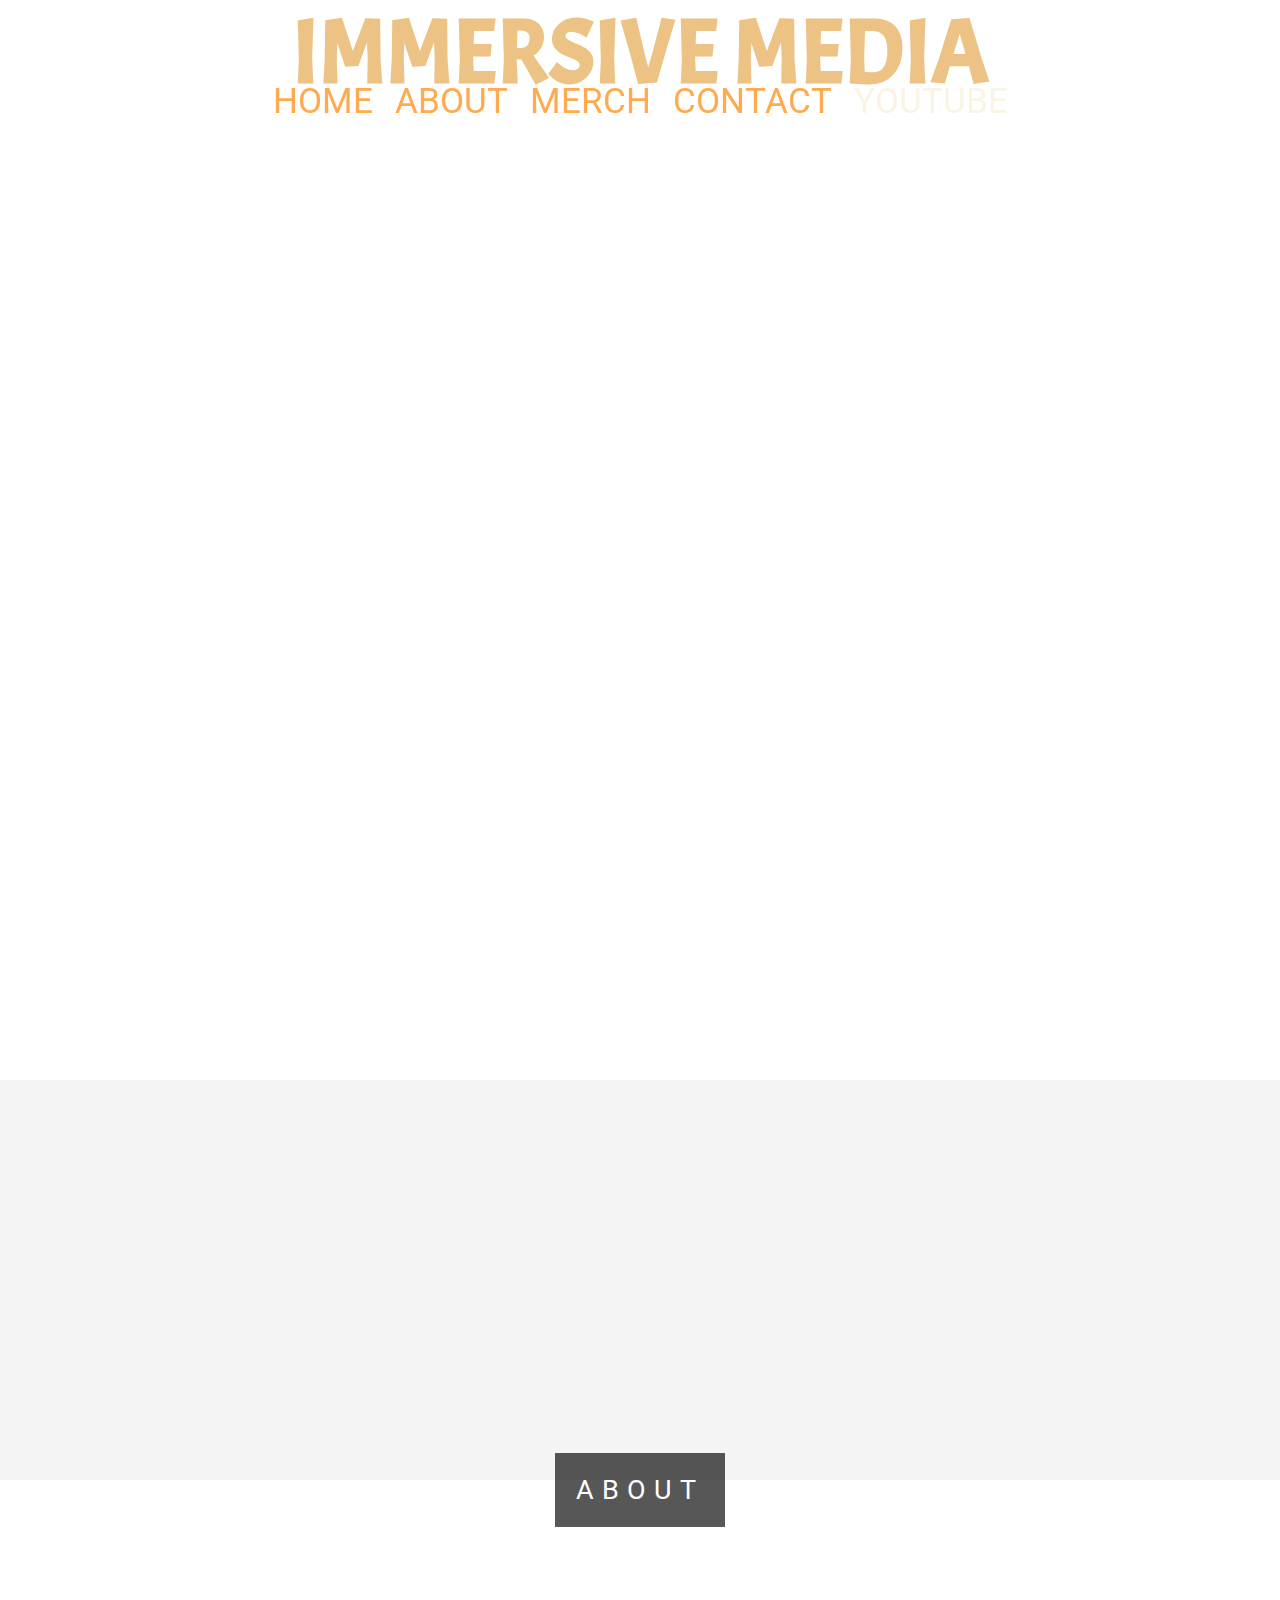
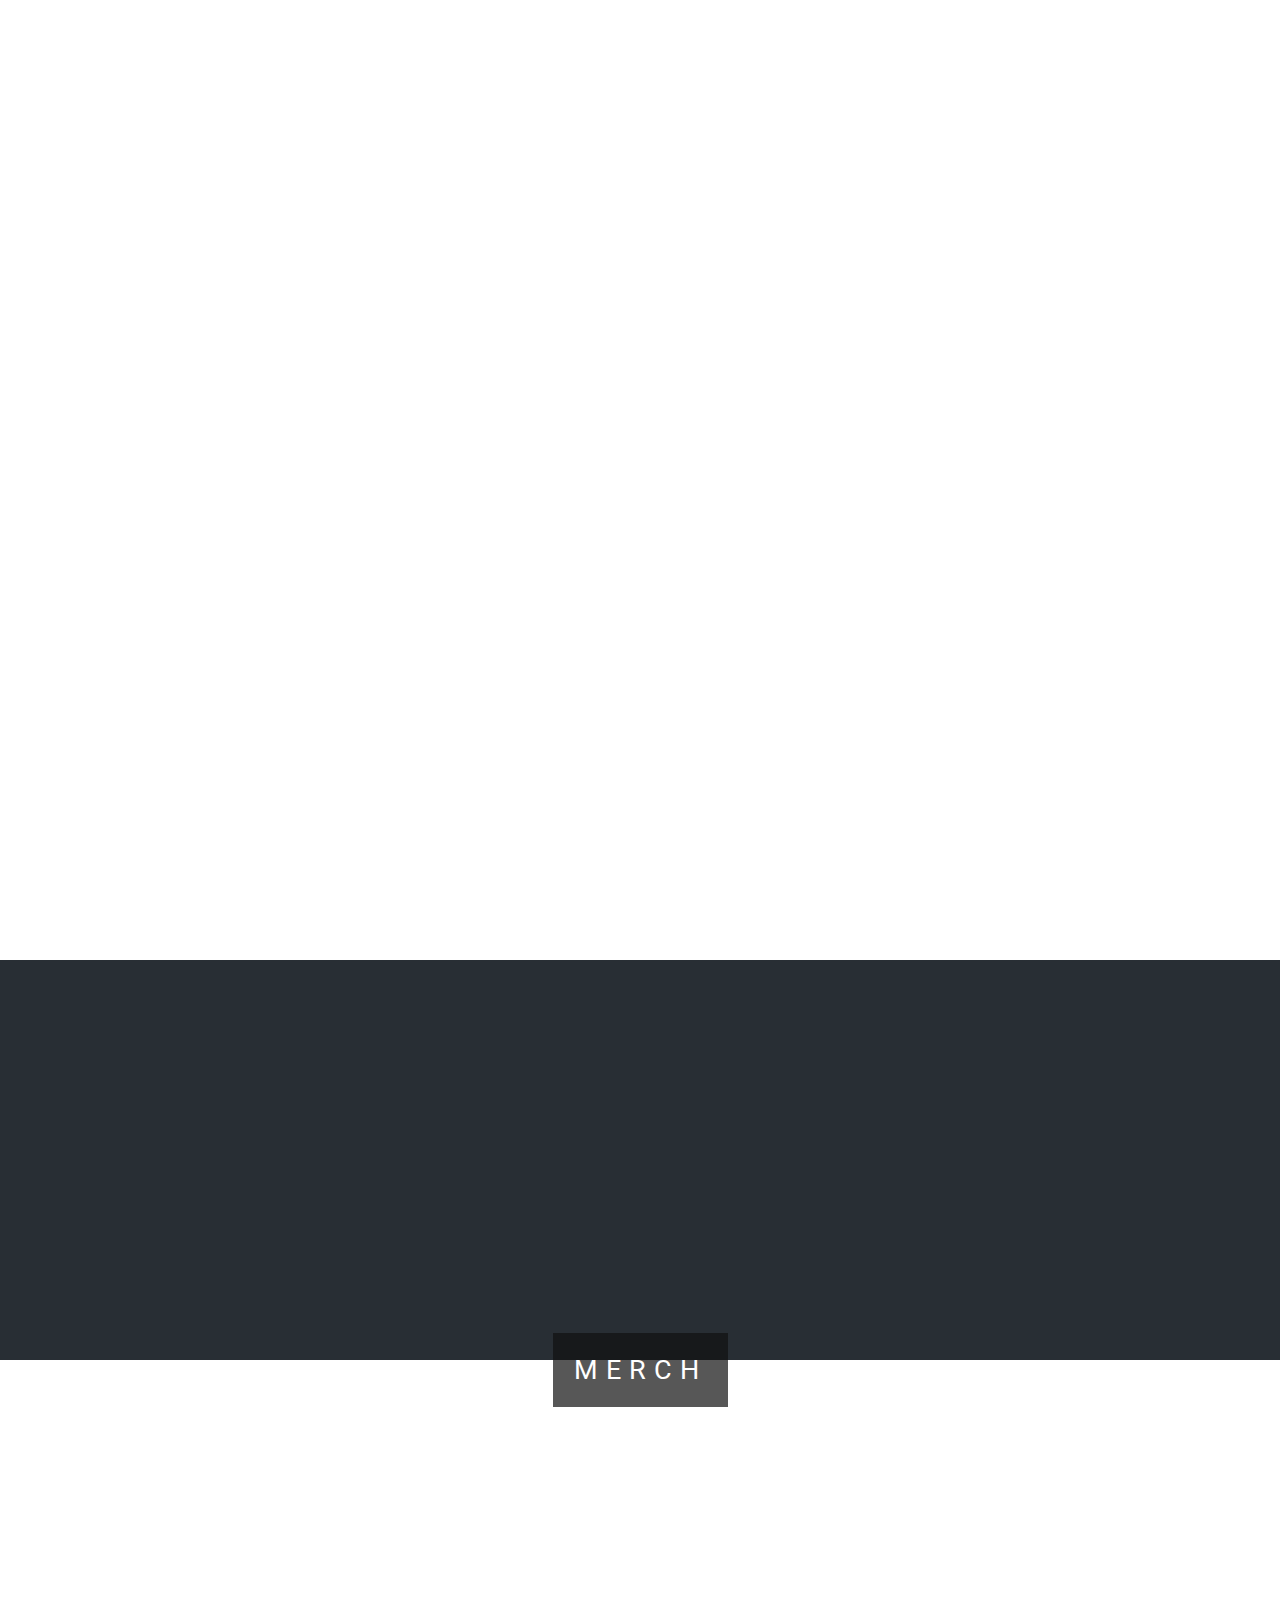
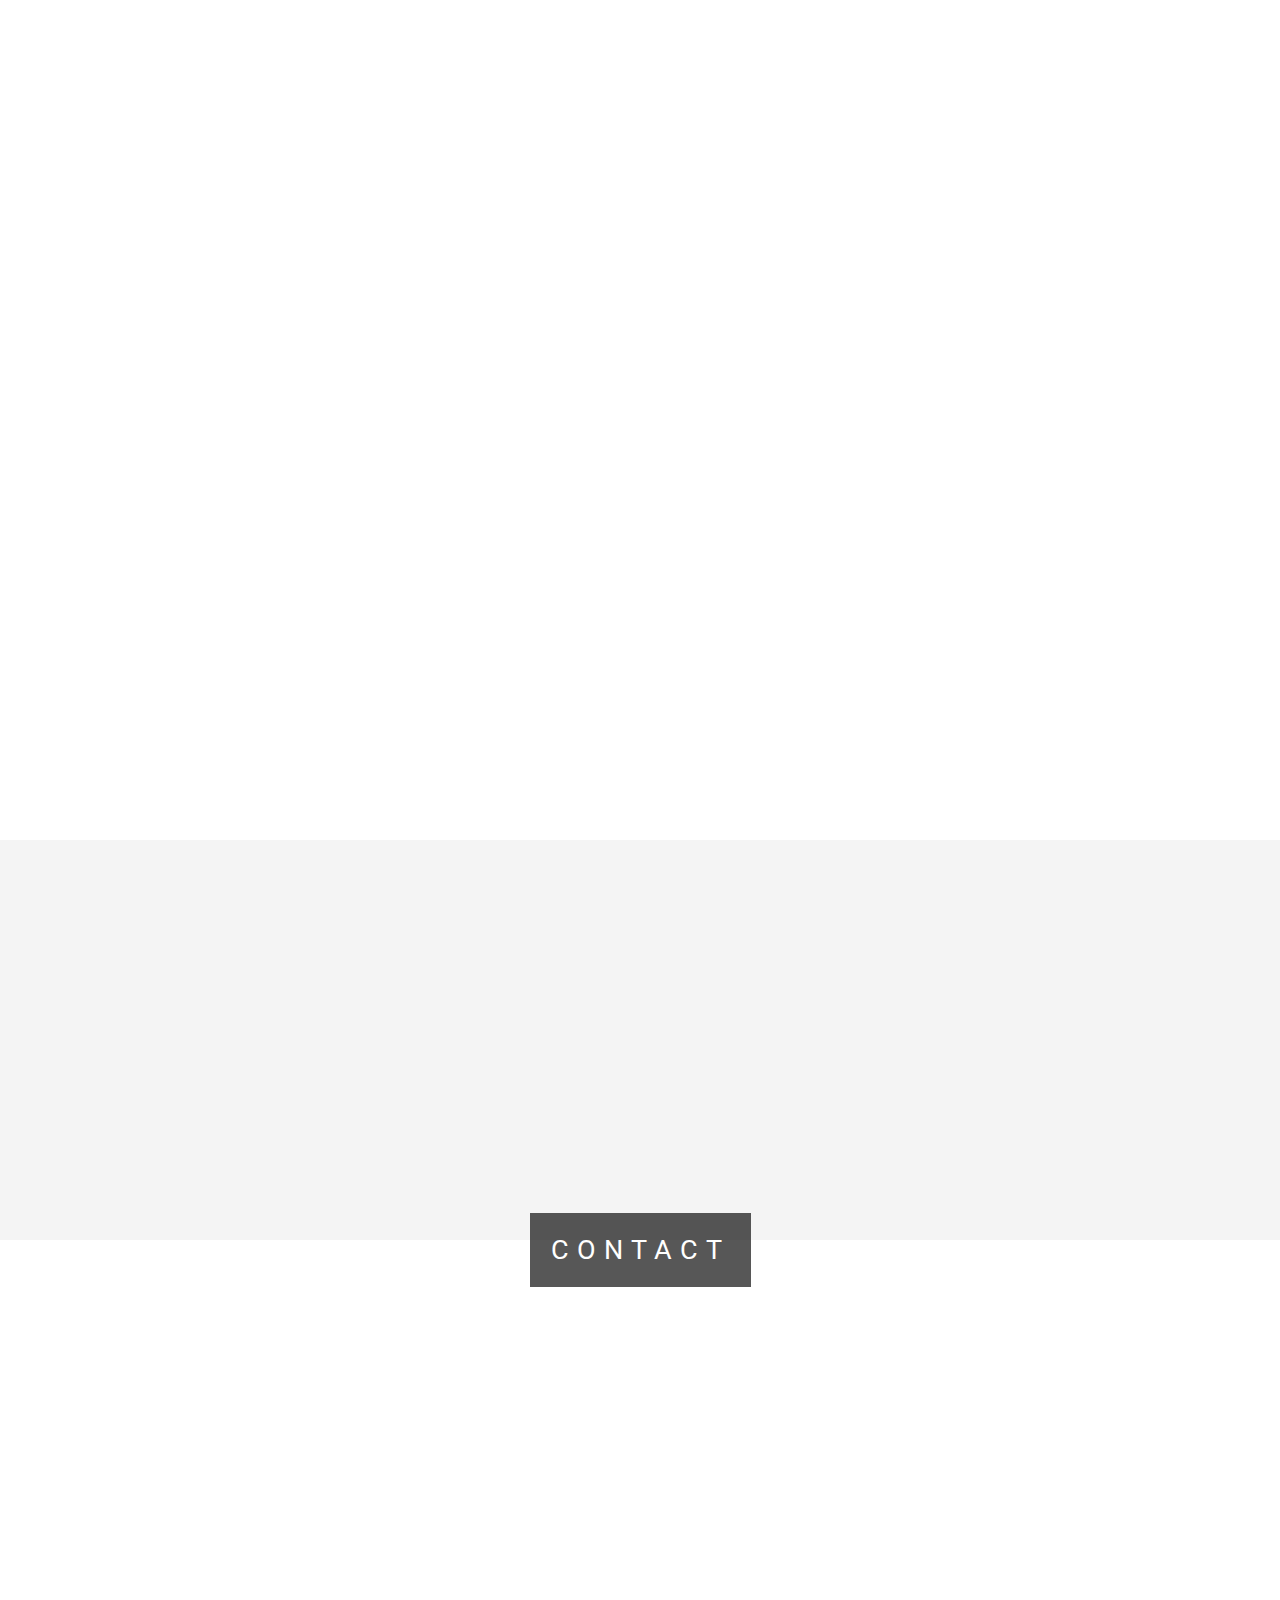
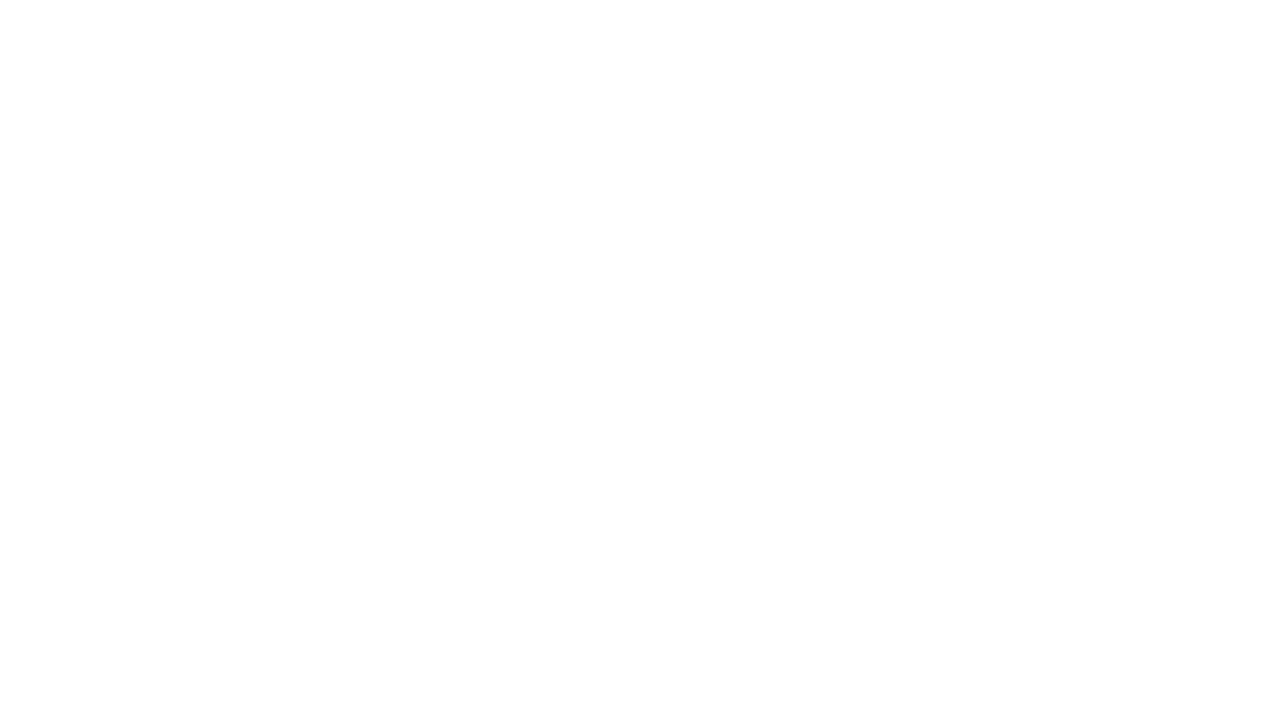
==== index.html @ 40565028 "1.0" ====
<!doctype html>
<html lang="en">
  <head>

<!-- Required meta tags -->
    <meta charset="utf-8">
    <meta name="viewport" content="width=device-width, initial-scale=1, shrink-to-fit=no">
    <meta http-http-equiv="x-ua-compatible" content="ie=edge">
    <meta name="google-site-verification" content="T6iKqx3-DiFHsfPoKIApaoAMA8yi9OTqyX2C6EBNBVs" />

<!-- Bootstrap CSS -->
    <link rel="stylesheet" href="https://maxcdn.bootstrapcdn.com/bootstrap/4.0.0/css/bootstrap.min.css" integrity="sha384-Gn5384xqQ1aoWXA+058RXPxPg6fy4IWvTNh0E263XmFcJlSAwiGgFAW/dAiS6JXm" crossorigin="anonymous">
    <link rel="stylesheet" href="css/Style.css">

<!-- Font Awesome -->
    <link rel="stylesheet" href="https://use.fontawesome.com/releases/v5.2.0/css/all.css" integrity="sha384-hWVjflwFxL6sNzntih27bfxkr27PmbbK/iSvJ+a4+0owXq79v+lsFkW54bOGbiDQ" crossorigin="anonymous">

</head>
<body>
<div class="containing">
    <!-- HEADER -->
        <header>
              <nav>
                    <div class="menu-icon">
                          <i class="fa fa-bars fa-2x"></i>
                    </div>
                    <div class="name">
                      <h1>Immersive Media</h1>
                    </div>
                    <div class="menu">
                          <ul>
                                <li><a class= "texts" href="#home-box">Home</a></li>
                                <li><a class= "texts" href="#about-box">About</a></li>
                                <li><a class= "texts" href="#merch-box">Merch</a></li>
                                <li><a class= "texts" href="#contact-box">Contact</a></li>
                                <li><a class="YouTube" href="https://www.youtube.com/channel/UCcs6oKgGmjTyx94n_XMo07Q">You</a><a class="YouTube" href="https://www.youtube.com/channel/UCcs6oKgGmjTyx94n_XMo07Q">Tube</a></li>
                          </ul>
                    </div>
              </nav>
        </header>

    <!-- CONTENT AREA -->
    <div class="content">
      <div id="home-box">
          <div class="box-text">
          </div>
      </div>

      <section class="section section-light">
        <h2> </h2>
        <p>
      </section>

      <div id="about-box">
          <div class="box-text">
            <span class="border">
              ABOUT
            </span>
          </div>
      </div>

      <section class="section section-dark">
        <h2> </h2>
        <p>
        </p>
      </section>

      <div id="merch-box">
          <div class="box-text">
            <span class="border">
              merch
            </span>
          </div>
      </div>

      <section class="section section-light">
        <h2> </h2>
        <p>
        </p>
      </section>

      <div id="contact-box">
          <div class="box-text">
            <span class="border">
              contact
            </span>
          </div>
      </div>
      </div>




    <!-- FOOTER -->
    <div class="clearfix"></div>
    <div class="row">
    <nav class="navbar fixed-bottom navbar-light bg-light">
      <a class="navbar-brand" href="https://twitter.com/ImmersiveMedias"><i class="fab fa-twitter fa-2x"></i></a>
      <a class="navbar-brand" href="#"><i class="fab fa-instagram fa-2x"></i></a>
      <a class="navbar-brand" href="#"><i class="fab fa-youtube fa-2x"></i></a>
    </nav>
    </div>




</div>

  <script src="https://code.jquery.com/jquery-3.2.1.slim.min.js" integrity="sha384-KJ3o2DKtIkvYIK3UENzmM7KCkRr/rE9/Qpg6aAZGJwFDMVNA/GpGFF93hXpG5KkN" crossorigin="anonymous"></script>
  <script src="https://cdnjs.cloudflare.com/ajax/libs/popper.js/1.12.9/umd/popper.min.js" integrity="sha384-ApNbgh9B+Y1QKtv3Rn7W3mgPxhU9K/ScQsAP7hUibX39j7fakFPskvXusvfa0b4Q" crossorigin="anonymous"></script>
  <script src="https://maxcdn.bootstrapcdn.com/bootstrap/4.0.0/js/bootstrap.min.js" integrity="sha384-JZR6Spejh4U02d8jOt6vLEHfe/JQGiRRSQQxSfFWpi1MquVdAyjUar5+76PVCmYl" crossorigin="anonymous"></script>
    <script src="js/app.js"></script>
</body>
</html>
---- css/Style.css ----
@import url('https://fonts.googleapis.com/css?family=Roboto:900|Josefin+Sans:300|Oxygen:300');
@import url('https://fonts.googleapis.com/css?family=Lato:300|Alegreya|Londrina+Sketch|Dosis|Acme|Dokdo|East+Sea+Dokdo|Lora:700|Oxygen:300|Playfair+Display:900|Yanone+Kaffeesatz');


html, body {
      margin: 0;
      padding: 0;
      width: 100%;
}

* {
  margin: 0;
  padding: 0;
}

 /* header {
      width: 100%;
      height: 100vh;
      background: url('https://wallpapercave.com/wp/wp1810974.jpg') no-repeat 50% 50%;
      filter: blur(4px);
      transform: scale(1.1);
      background-size: cover;
}
*/
.content {
      width: 100%;
      margin: auto;
      font-size: 16px;
      line-height: 20px;
}

.name h1 {
      text-transform: uppercase;
      font-family: 'Acme', sans-serif;
      color: #EDC385;
      font-weight: bold;
      font-size: 90px;
}

nav ul li {
      display: inline-block;
      padding: 9px;
}

nav ul li a {
      text-decoration: none;
      color: #ffaa4f;
      text-transform: uppercase;
      font-family: 'Roboto', sans-serif;
      font-size: 35px;
      list-style: none;
}

nav {
      position: fixed;
      width: 100%;
      text-align: center;
      z-index: 99999;
}

nav ul, h1{
      background: rgba(0, 0, 0, 0.0);
      overflow: hidden;
      margin: -0.7px;
      transition: 1s;
}

nav ul {
      margin: -40.7px;
      transition: 0.5s;
}
nav.black ul {
      background: rgba(0, 0, 0, 0.5);
      margin-top: 0px;
      margin-left: 290px;
      margin-right: 290px;
}

nav.black h1 {
      background: rgba(0, 0, 0, 0.9);
      margin-left: 220px;
      margin-right: 220px;
}
.menu-icon {
      line-height: 60px;
      width: 100%;
      background: #000;
      text-align: right;
      box-sizing: border-box;
      padding: 15px 24px;
      cursor: pointer;
      color: #fff;
      display: none;
}

.texts {
      color: #ffaa4f;
      text-decoration: none;

}
.texts:hover {
      color: #EDC385;
      text-decoration: none;
}

.YouTube:hover {
      color: #dc3545;
      text-decoration: none;
}

.YouTube {
      color: #FAF4E6;
      text-decoration: none;
}
.name {
      color: #EDC385;
      text-decoration: none;
}

.name:hover {
      color: #EDC385;
      text-decoration: none;
}

#home-box, #about-box, #merch-box, #contact-box {
  position: relative;
  opacity: .70;
  background-position: center;
  background-size: cover;
  background-repeat: no-repeat;
  background-attachment: fixed;
}

#home-box {
      background-image: url('https://images.pexels.com/photos/593322/pexels-photo-593322.jpeg?auto=compress&cs=tinysrgb&dpr=2&h=750&w=1260');
      min-height: 1080px;
}

#about-box {
      background-image: url('https://images.pexels.com/photos/442587/pexels-photo-442587.jpeg?auto=compress&cs=tinysrgb&dpr=2&h=750&w=1260');
      min-height: 1080px;
}

#merch-box {
      background-image: url('https://wallpapercave.com/wp/wp1810974.jpg');
      min-height: 1080px;
}

#contact-box {
      background-image: url('https://images.pexels.com/photos/593322/pexels-photo-593322.jpeg?auto=compress&cs=tinysrgb&dpr=2&h=750&w=1260');
      min-height: 1080px;
}

.section {
  text-align: center;
  width: 100%;
  height: 400px;
  padding: 50px 80px;
}

.section-light {
  background-color: #f4f4f4;
  color: #666;
}

.section-dark {
  background-color: #282e34;
  color: #ddd;
}

.box-text {
  position: relative
  width: 100%;
  text-align: center;
  color: #000;
  font-size: 27px;
  letter-spacing: 8px;
  text-transform: uppercase;
}

.box-text .border{
  background-color: #111;
  color: #fff;
  padding: 20px;

}

.box-text .border.trans{
  background-color:transparent;

}
.border {
    border: 1px solid #dee2e600!important;
}

/* Footer */

.navbar {
padding: 0rem 00rem;
flex-wrap: nowrap;
align-items: center;
justify-content: center;
position: fixed;
bottom: 0px;

}
.fa-twitter:before {
color: #48a0ff;
}

.fa-instagram:before {
display: inline-block;
width: 40px;
height: 40px;
text-align: center;
border-radius: 10px;
color: #fff;
font-size: 36px;
line-height: 40px;
vertical-align: top;
background: #d6249f;
background: radial-gradient(circle at 30% 107%, #fdf497 0%, #fdf497 5%, #fd5949 45%,#d6249f 60%,#285AEB 90%);
}

.fa-youtube:before {
color: #dc3545;
}


.fab {
color: #FAF4E6;
}
.navbar-light .navbar-brand {
color: #FAF4E6;
}
.bg-light {
background-color: #f8f9fa00!important;
}




@media(max-width: 786px) {

      .name h1 {
            position: fixed;
            top: 0;
            margin-left: 15px;
            font-size: 50px;
      }

      nav ul {
            max-height: 0px;
            background: #000;
      }

      nav.black ul {
            background: #000;
      }

      .showing {
            max-height: 34em;
      }

      nav ul li {
            box-sizing: border-box;
            width: 100%;
            padding: 2px;
            text-align: center;
      }

      .menu-icon {
            display: block;
      }
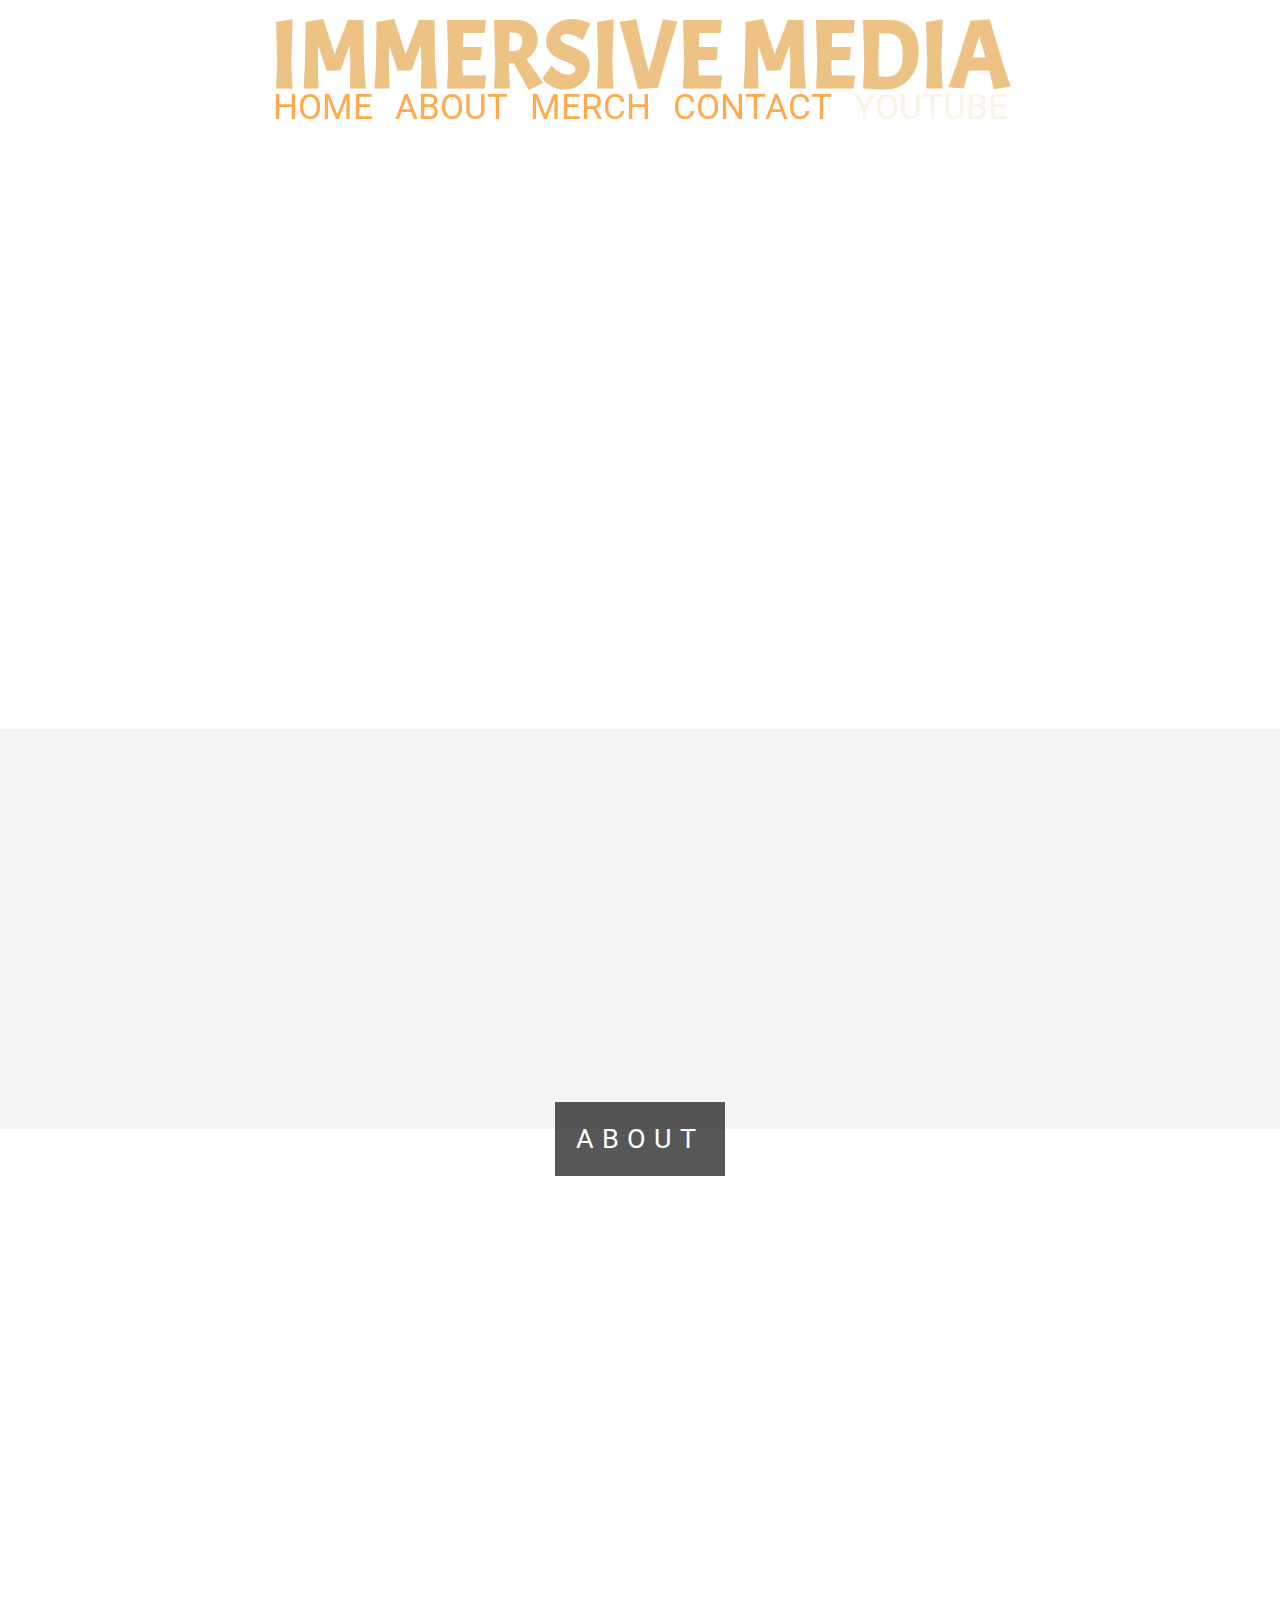
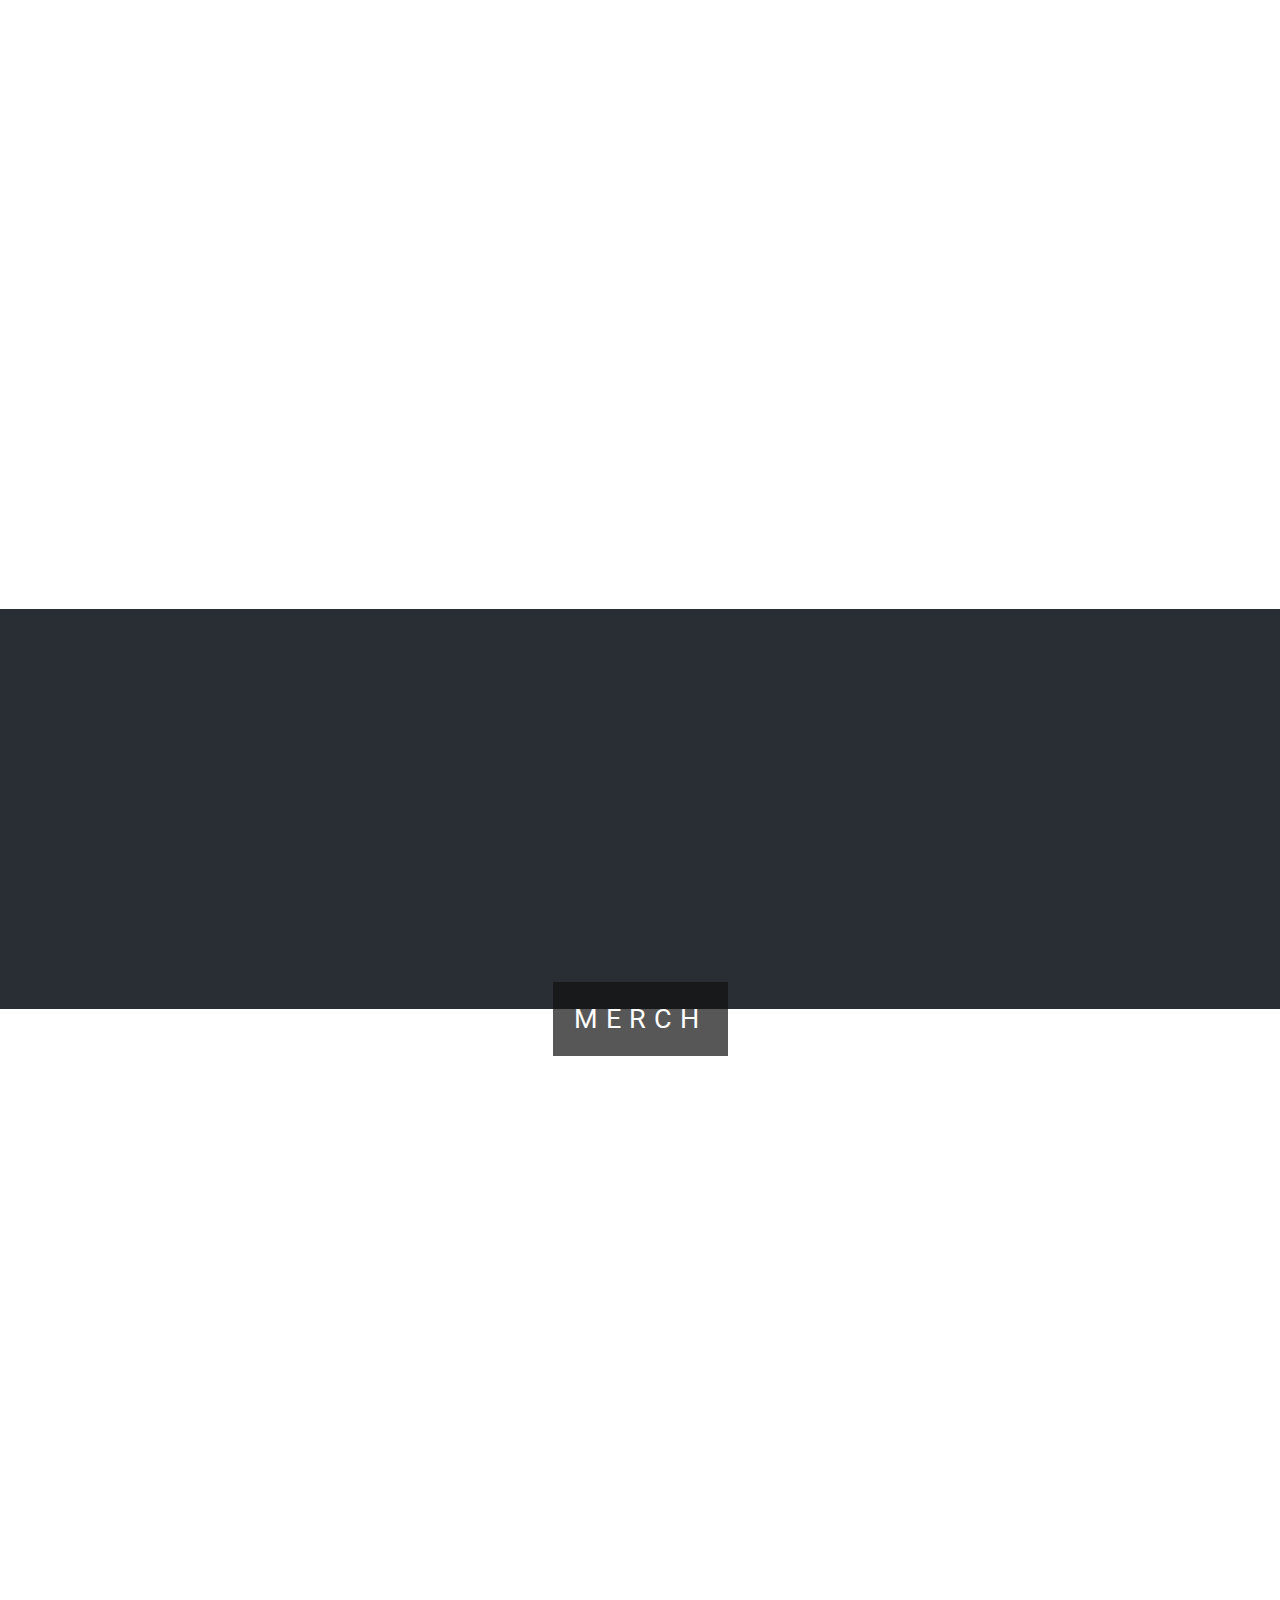
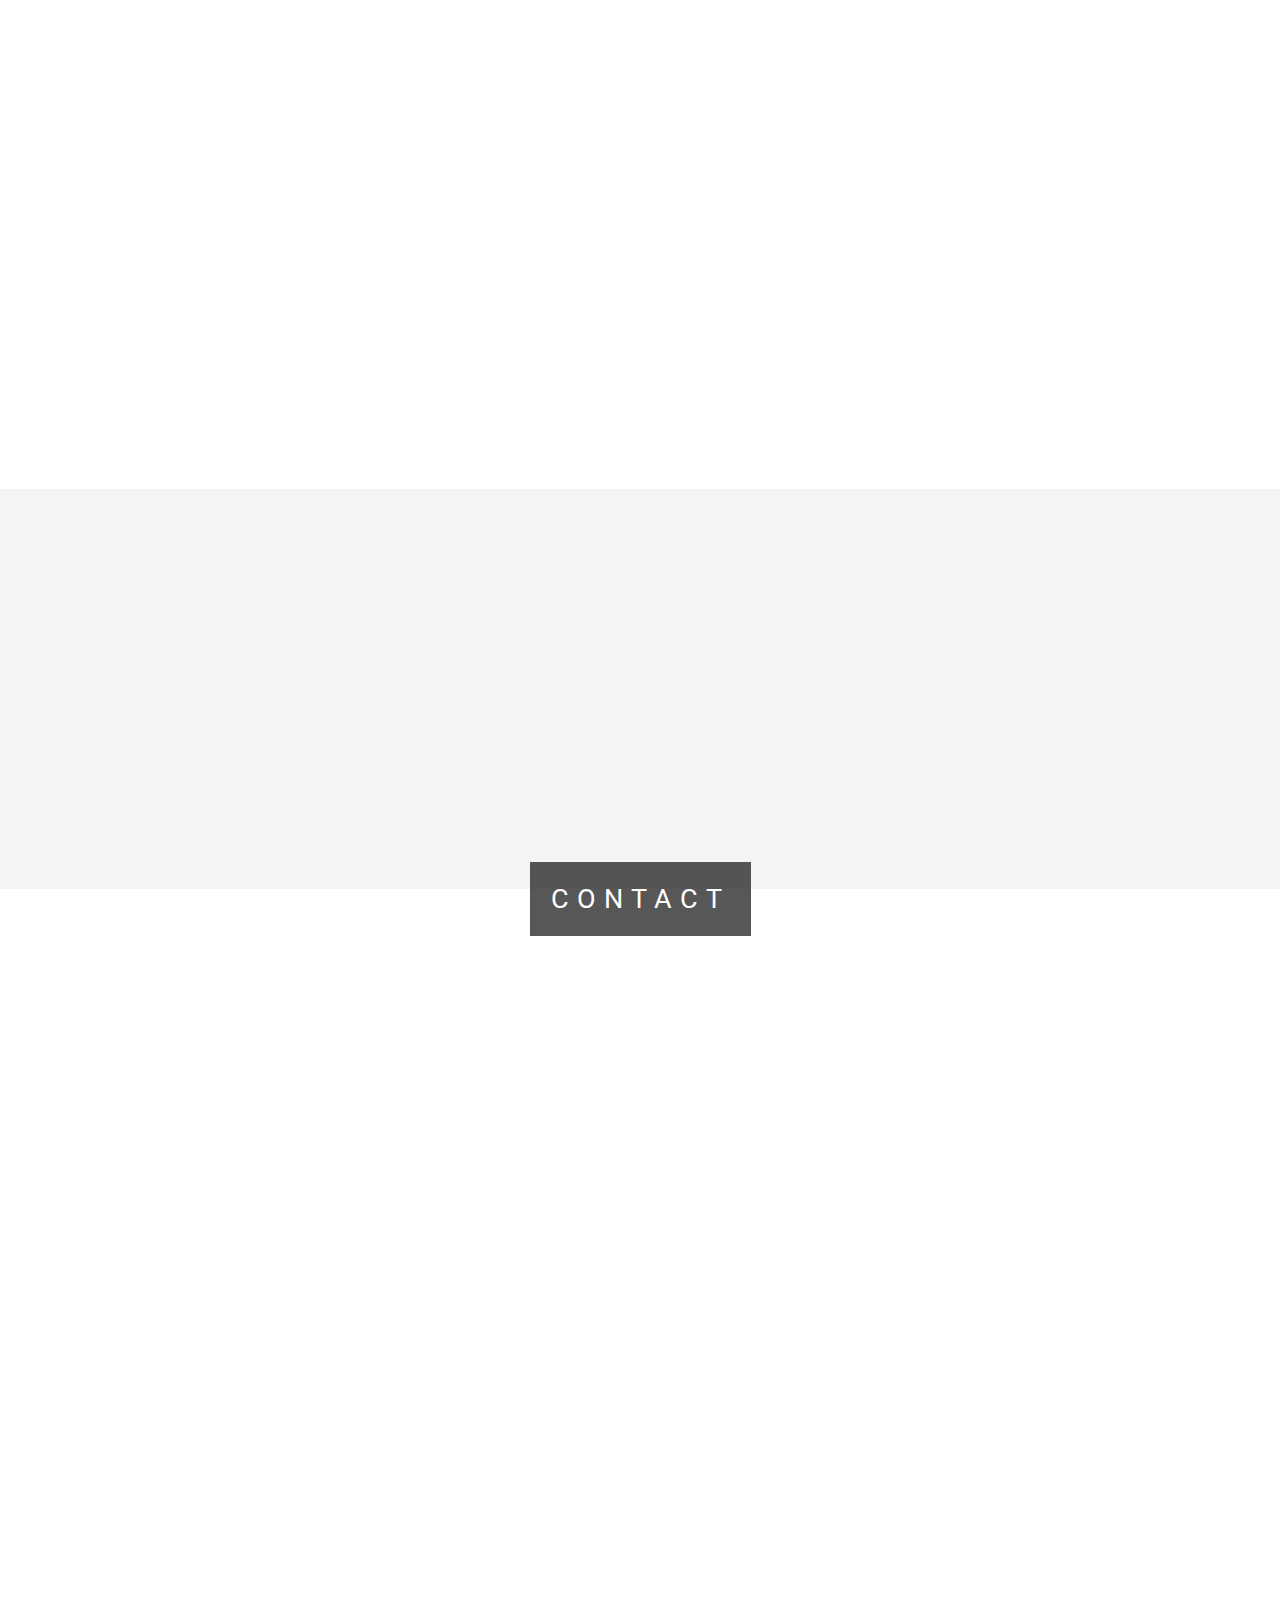
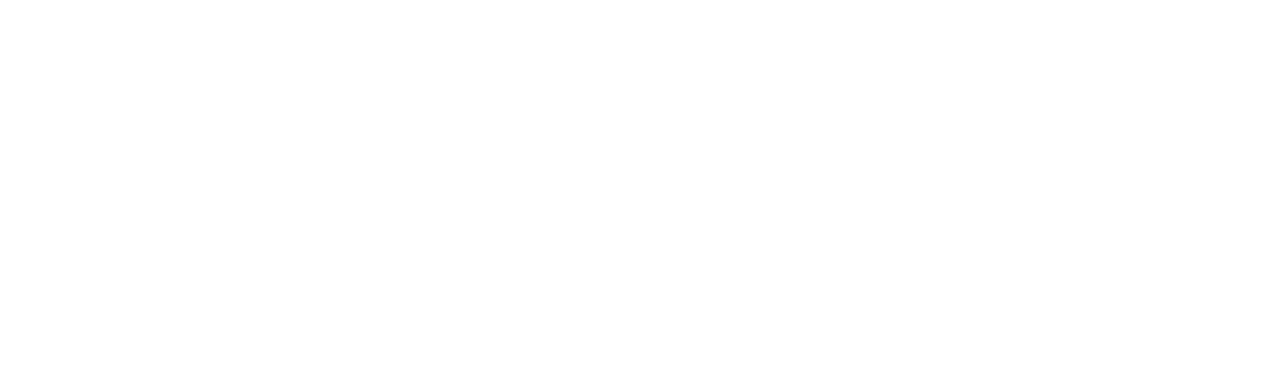
==== commit e73f7059: "1.1" ====
--- a/index.html
+++ b/index.html
@@ -42,19 +42,25 @@
     <!-- CONTENT AREA -->
     <div class="content">
       <div id="home-box">
+          <section class="video-section">
+            <div class="embed-responsive embed-responsive-16by9">
+              <iframe  class="embed-responsive-item" src="https://www.youtube.com/embed/FLbp9slWWHg?vq=hd1080&autoplay=1&loop=1&modestbranding=1&showinfo=0&rel=0&fs=0&color=white&controls=0" width="560" height="315" frameborder="0">
+              </iframe>
+            </div>
+          </section>
           <div class="box-text">
           </div>
       </div>
 
       <section class="section section-light">
         <h2> </h2>
-        <p>
+
       </section>
 
       <div id="about-box">
           <div class="box-text">
             <span class="border">
-              ABOUT
+              About
             </span>
           </div>
       </div>
--- a/css/Style.css
+++ b/css/Style.css
@@ -34,7 +34,7 @@
       font-family: 'Acme', sans-serif;
       color: #EDC385;
       font-weight: bold;
-      font-size: 90px;
+      font-size: 95px;
 }
 
 nav ul li {
@@ -87,9 +87,9 @@
       background: #000;
       text-align: right;
       box-sizing: border-box;
-      padding: 15px 24px;
+      padding: 20px 24px;
       cursor: pointer;
-      color: #fff;
+      color: #EDC385;
       display: none;
 }
 
@@ -122,7 +122,7 @@
       text-decoration: none;
 }
 
-#home-box, #about-box, #merch-box, #contact-box {
+#about-box, #merch-box, #contact-box {
   position: relative;
   opacity: .70;
   background-position: center;
@@ -132,8 +132,9 @@
 }
 
 #home-box {
-      background-image: url('https://images.pexels.com/photos/593322/pexels-photo-593322.jpeg?auto=compress&cs=tinysrgb&dpr=2&h=750&w=1260');
-      min-height: 1080px;
+    background-image: url('https://images.pexels.com/photos/593322/pexels-photo-593322.jpeg?auto=compress&cs=tinysrgb&dpr=2&h=750&w=1260');
+    align-items: center;
+    background-attachment: fixed;
 }
 
 #about-box {
@@ -156,6 +157,7 @@
   width: 100%;
   height: 400px;
   padding: 50px 80px;
+  transition: 1s;
 }
 
 .section-light {
@@ -168,6 +170,16 @@
   color: #ddd;
 }
 
+.video-section {
+    opacity: 100%;
+    padding: 10px 10px;
+    filter: drop-shadow(0px 0px 30px white);
+    /* max-width: 1920px;
+    max-height: 1080px;
+    */
+    transform: scale(0.8);
+    transition: 1s;
+}
 .box-text {
   position: relative
   width: 100%;
@@ -244,9 +256,10 @@
 
       .name h1 {
             position: fixed;
-            top: 0;
-            margin-left: 15px;
-            font-size: 50px;
+            top: 10px;
+            left: 40px;
+            font-size: 30px;
+            padding: 10px;
       }
 
       nav ul {
@@ -256,19 +269,55 @@
 
       nav.black ul {
             background: #000;
+            margin-top: 0px;
+            margin-left: 0px;
+            margin-right: 0px;
+      }
+      nav ul {
+            margin: 0px;
+            transition: 0.5s;
+      }
+      nav.black h1 {
+            background: rgba(0, 0, 0, 0.0);
+            margin-left: 0px;
+            margin-right: 0px;
+      }
+
+      nav ul li a {
+            text-decoration: none;
+            color: #ffaa4f;
+            text-transform: uppercase;
+            font-family: 'Roboto', sans-serif;
+            font-size: 35px;
+            list-style: none;
       }
 
       .showing {
-            max-height: 34em;
+            max-height: 38em;
       }
 
       nav ul li {
             box-sizing: border-box;
             width: 100%;
-            padding: 2px;
+            margin: -18px;
             text-align: center;
       }
 
+      .video-section {
+          opacity: 0.9;
+          padding: 1px 1px;
+          max-width: 1920px;
+          max-height: 1080px;
+          transform: scale(0.98);
+          transition: 1s;
+        }
+        .section {
+          text-align: center;
+          width: 100%;
+          height: 200px;
+          padding: 50px 80px;
+          transition: 1s;
+        }
       .menu-icon {
             display: block;
       }
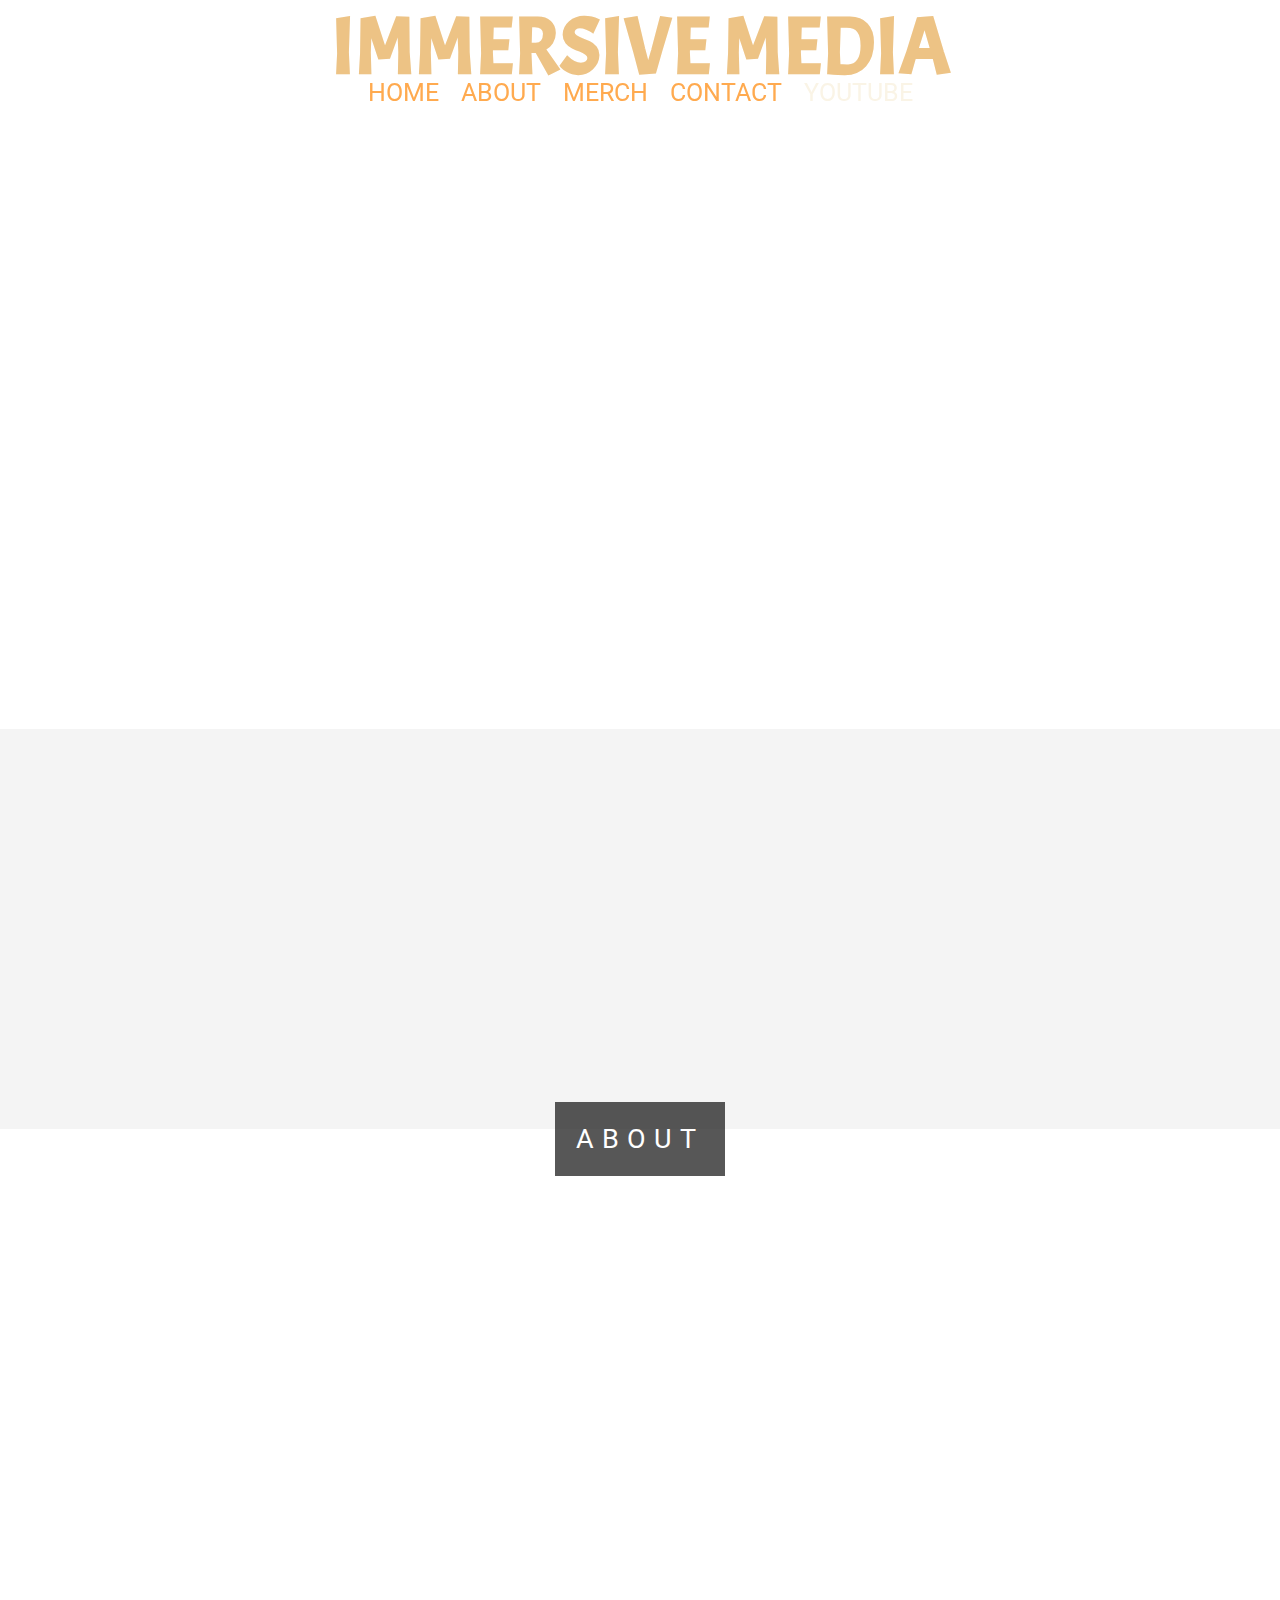
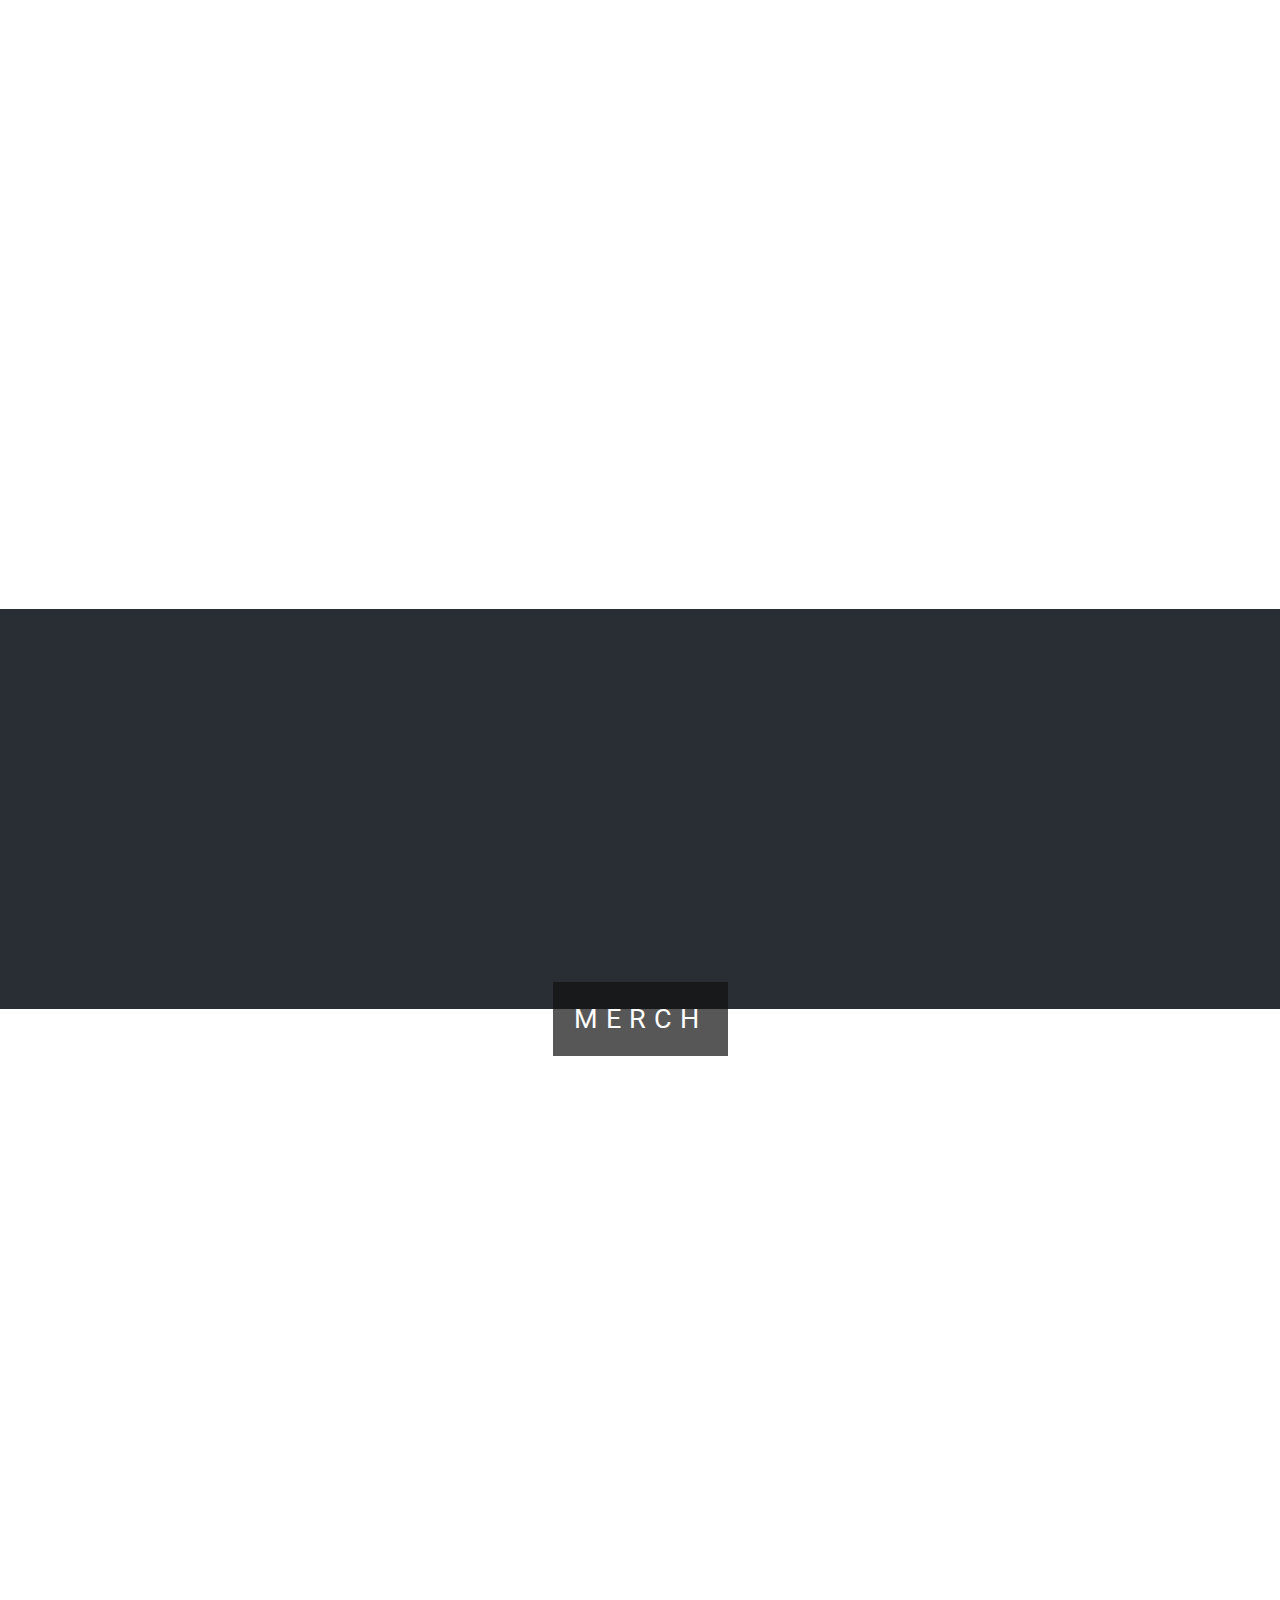
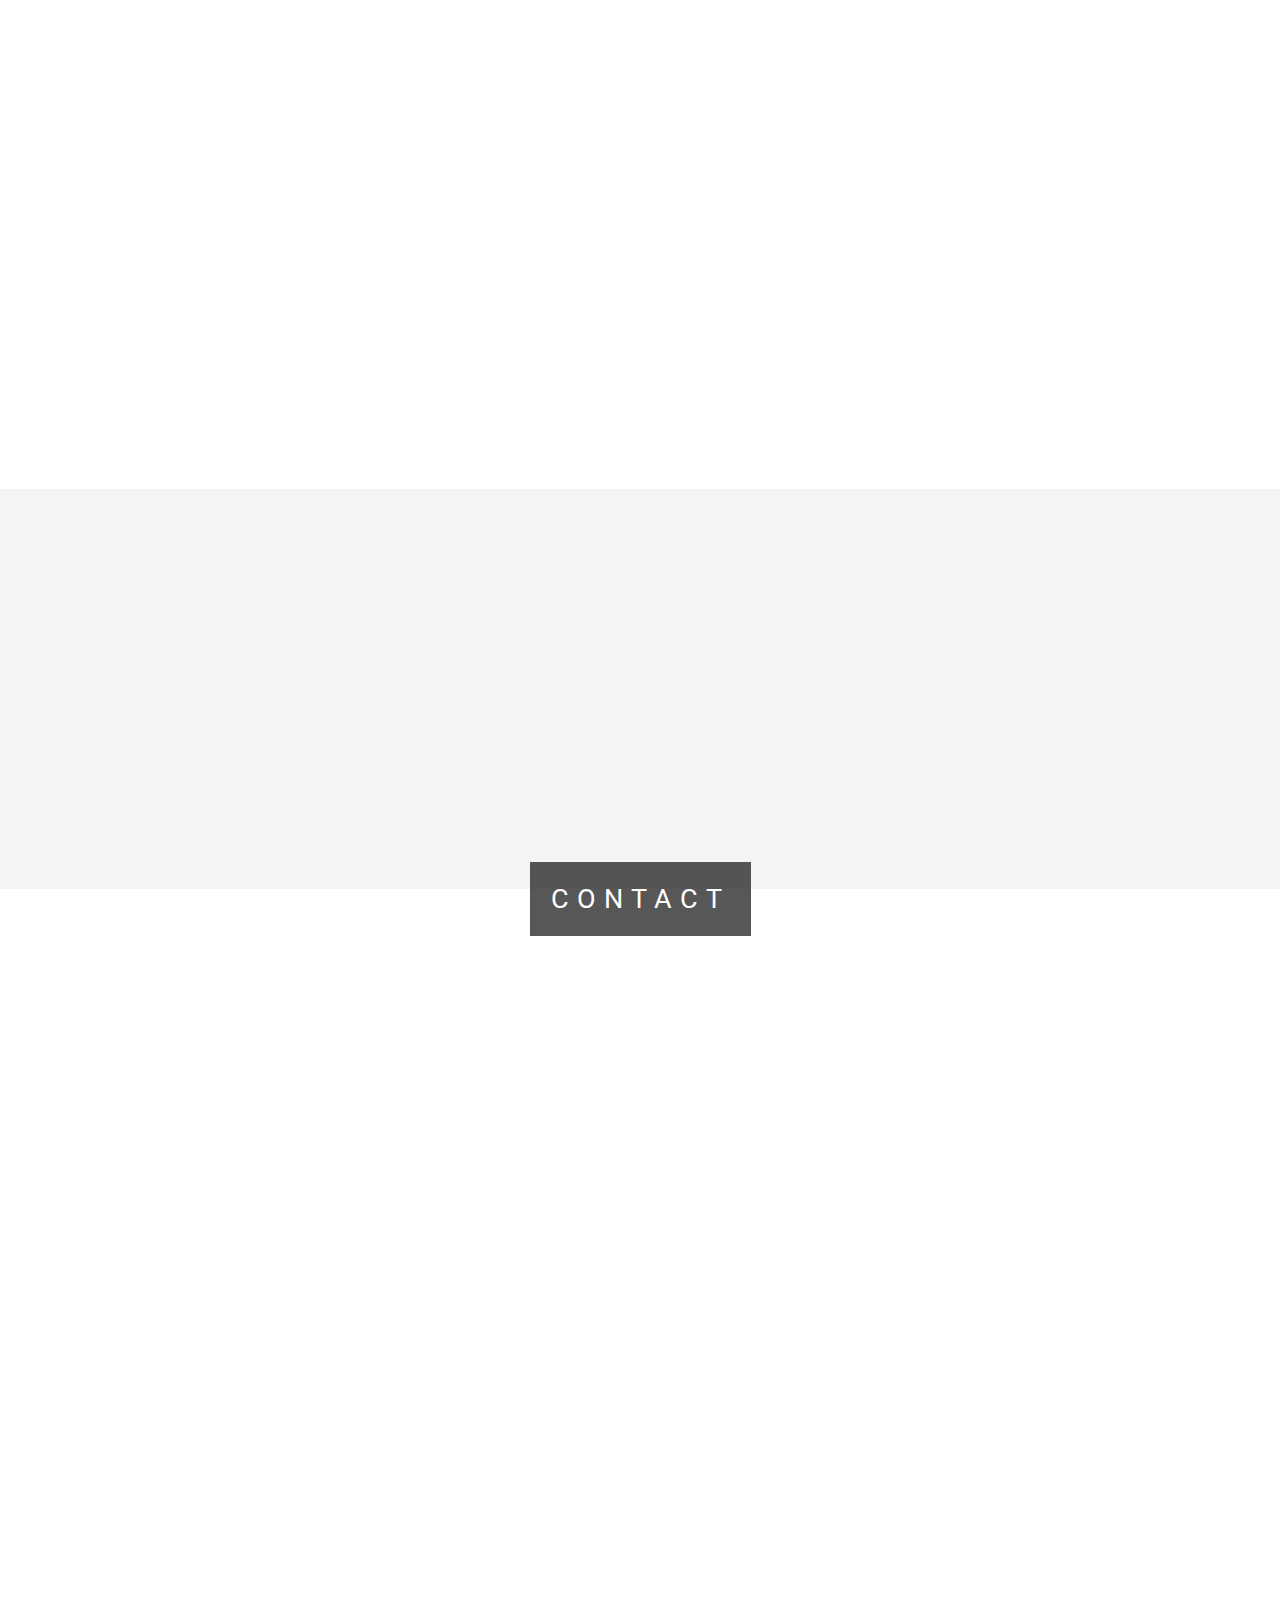
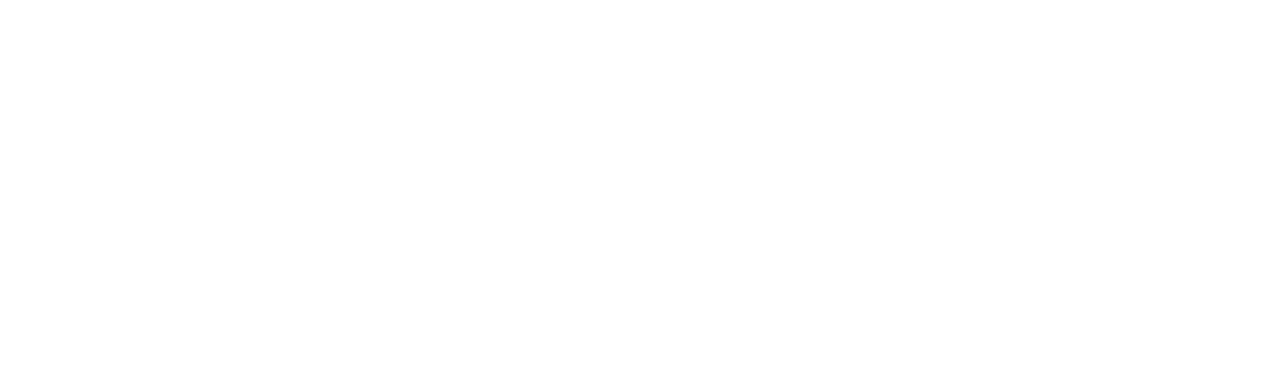
==== commit 403b52c8: "1.1.3" ====
--- a/index.html
+++ b/index.html
@@ -11,6 +11,20 @@
 <!-- Bootstrap CSS -->
     <link rel="stylesheet" href="https://maxcdn.bootstrapcdn.com/bootstrap/4.0.0/css/bootstrap.min.css" integrity="sha384-Gn5384xqQ1aoWXA+058RXPxPg6fy4IWvTNh0E263XmFcJlSAwiGgFAW/dAiS6JXm" crossorigin="anonymous">
     <link rel="stylesheet" href="css/Style.css">
+    <link rel="apple-touch-icon" sizes="57x57" href="/apple-icon-57x57.png">
+    <link rel="apple-touch-icon" sizes="60x60" href="/apple-icon-60x60.png">
+    <link rel="apple-touch-icon" sizes="72x72" href="/apple-icon-72x72.png">
+    <link rel="apple-touch-icon" sizes="76x76" href="/apple-icon-76x76.png">
+    <link rel="apple-touch-icon" sizes="114x114" href="/apple-icon-114x114.png">
+    <link rel="apple-touch-icon" sizes="120x120" href="/apple-icon-120x120.png">
+    <link rel="apple-touch-icon" sizes="144x144" href="/apple-icon-144x144.png">
+    <link rel="apple-touch-icon" sizes="152x152" href="/apple-icon-152x152.png">
+    <link rel="apple-touch-icon" sizes="180x180" href="/apple-icon-180x180.png">
+    <link rel="icon" type="image/png" sizes="192x192"  href="/android-icon-192x192.png">
+    <link rel="icon" type="image/png" sizes="32x32" href="/favicon-32x32.png">
+    <link rel="icon" type="image/png" sizes="96x96" href="/favicon-96x96.png">
+    <link rel="icon" type="image/png" sizes="16x16" href="/favicon-16x16.png">
+    <link rel="manifest" href="/manifest.json">
 
 <!-- Font Awesome -->
     <link rel="stylesheet" href="https://use.fontawesome.com/releases/v5.2.0/css/all.css" integrity="sha384-hWVjflwFxL6sNzntih27bfxkr27PmbbK/iSvJ+a4+0owXq79v+lsFkW54bOGbiDQ" crossorigin="anonymous">
--- a/css/Style.css
+++ b/css/Style.css
@@ -49,6 +49,7 @@
       font-family: 'Roboto', sans-serif;
       font-size: 35px;
       list-style: none;
+      transition: 1s;
 }
 
 nav {
@@ -250,9 +251,37 @@
 }
 
 
-
-
-@media(max-width: 786px) {
+@media(max-width: 1400px) {
+      .name h1 {
+            font-size: 80px;
+      }
+      nav ul li a {
+            font-size: 25px;
+            transition: 0.5s;
+      }
+      nav ul {
+            margin: -30.7px;
+            transition: 0.5s;
+      }
+
+}
+
+@media(max-width: 1200px) {
+      .name h1 {
+            font-size: 60px;
+      }
+      nav ul li a {
+            font-size: 15px;
+            transition: 0.5s;
+      }
+      nav ul {
+            margin: -20.7px;
+            transition: 0.5s;
+      }
+
+}
+
+@media(max-width: 1000px) {
 
       .name h1 {
             position: fixed;
@@ -288,7 +317,7 @@
             color: #ffaa4f;
             text-transform: uppercase;
             font-family: 'Roboto', sans-serif;
-            font-size: 35px;
+            font-size: 30px;
             list-style: none;
       }
 
@@ -299,7 +328,7 @@
       nav ul li {
             box-sizing: border-box;
             width: 100%;
-            margin: -18px;
+            margin: -6px;
             text-align: center;
       }
 
